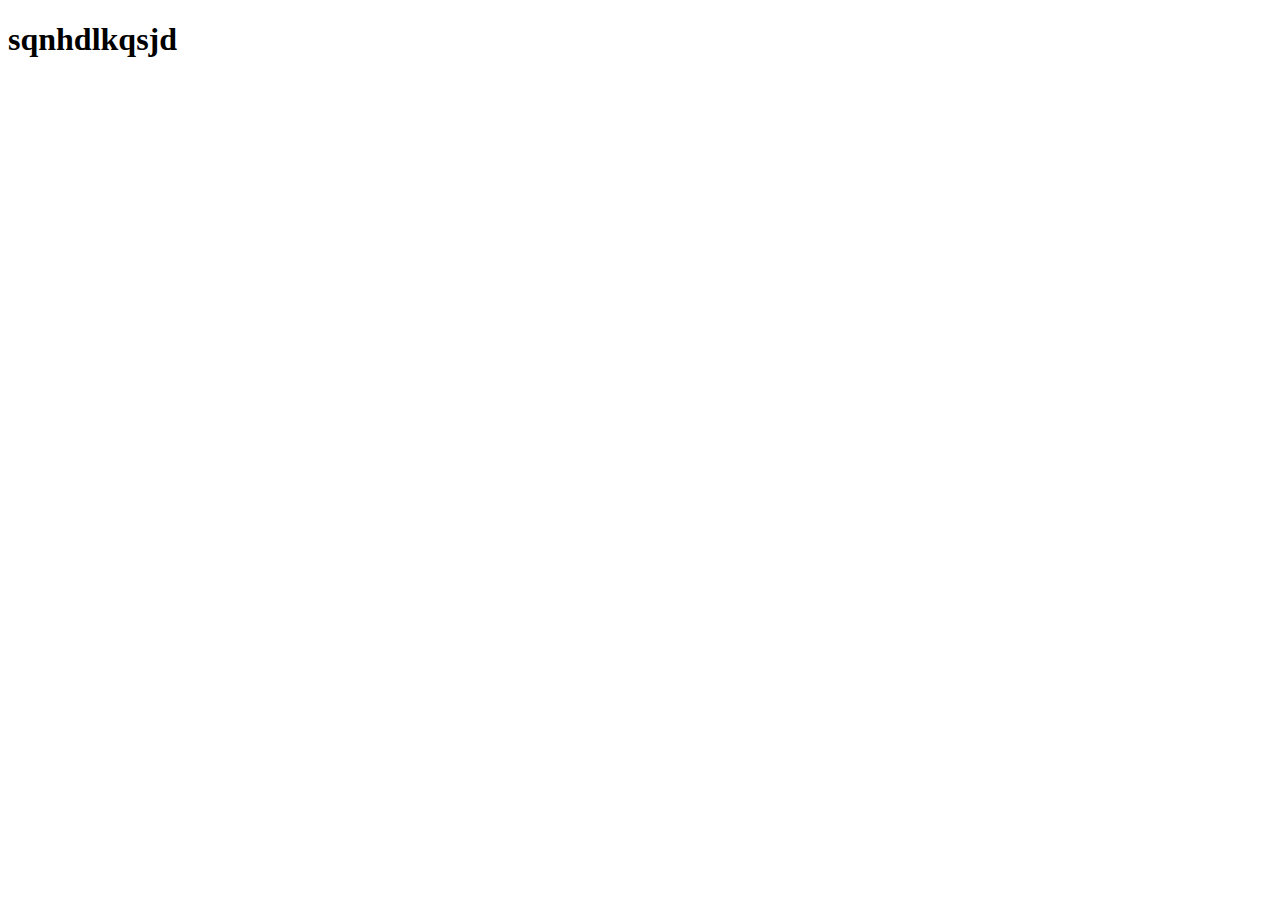
==== index.html @ cdbf3fef "test" ====
<!DOCTYPE html>
<html lang="en">
<head>
    <meta charset="UTF-8">
    <meta http-equiv="X-UA-Compatible" content="IE=edge">
    <meta name="viewport" content="width=device-width, initial-scale=1.0">
    <title>Document</title>
</head>
<body>
    <h1>
        sqnhdlkqsjd
    </h1>
</body>
</html>
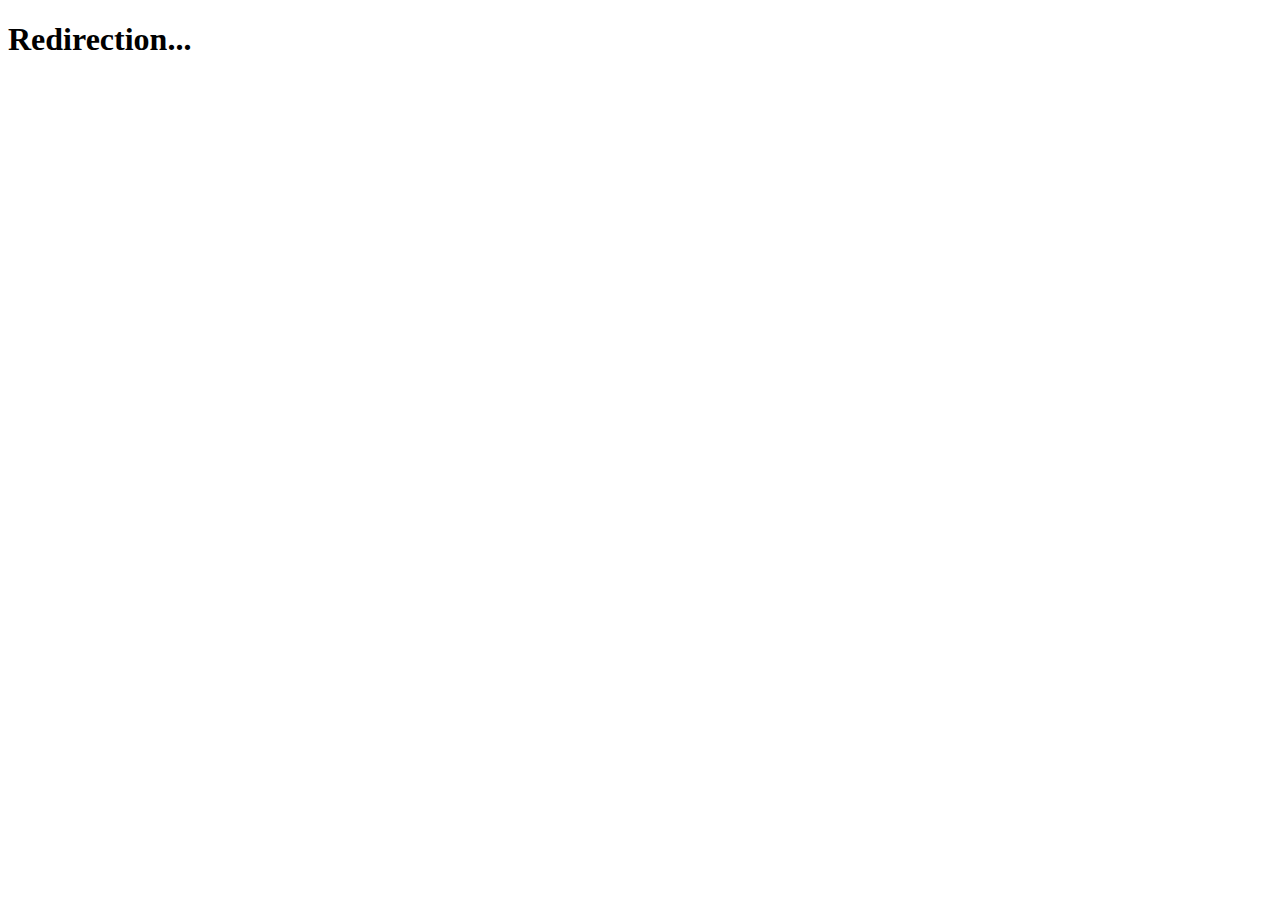
==== commit 71bb0d1f: "redirect" ====
--- a/index.html
+++ b/index.html
@@ -2,13 +2,13 @@
 <html lang="en">
 <head>
     <meta charset="UTF-8">
-    <meta http-equiv="X-UA-Compatible" content="IE=edge">
+    <meta http-equiv="http-equiv" content="1"; URL="https://natthanlechef.github.io/toolpad.github.io/html_files/home.html">
     <meta name="viewport" content="width=device-width, initial-scale=1.0">
-    <title>Document</title>
+    <title>Accueil</title>
 </head>
 <body>
     <h1>
-        sqnhdlkqsjd
+        Redirection...
     </h1>
 </body>
 </html>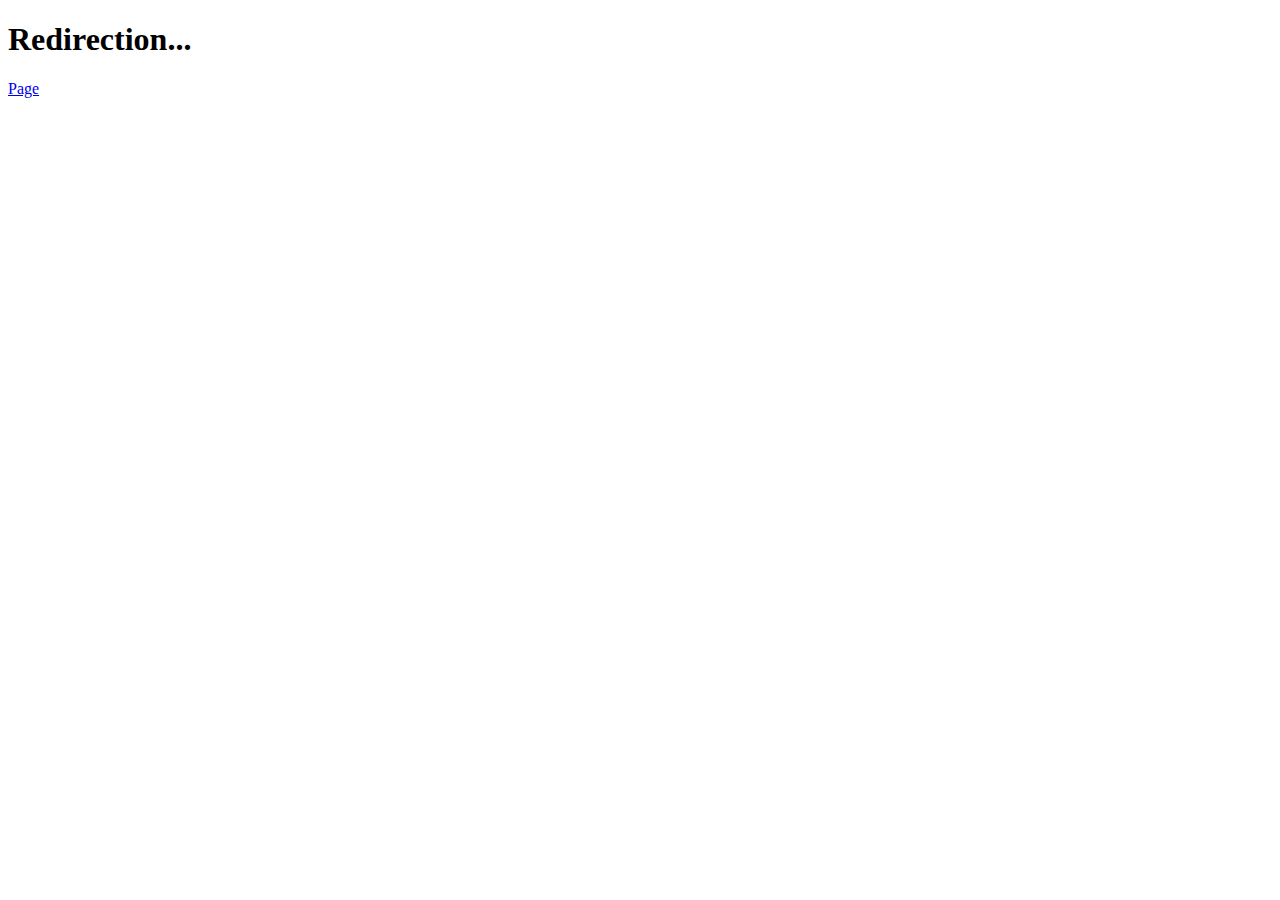
==== commit 16478eb5: "test5" ====
--- a/index.html
+++ b/index.html
@@ -1,14 +1,13 @@
 <!DOCTYPE html>
-<html lang="en">
+<html lang="fr">
 <head>
-    <meta charset="UTF-8">
-    <meta http-equiv="http-equiv" content="1"; URL="https://natthanlechef.github.io/toolpad.github.io/html_files/home.html">
-    <meta name="viewport" content="width=device-width, initial-scale=1.0">
+    <meta http-equiv="refresh" content="1"; URL="https://natthanlechef.github.io/toolpad.github.io/html_files/home.html">   
     <title>Accueil</title>
 </head>
 <body>
     <h1>
         Redirection...
     </h1>
+    <a href="https://natthanlechef.github.io/toolpad.github.io/html_files/home.html">Page</a>
 </body>
 </html>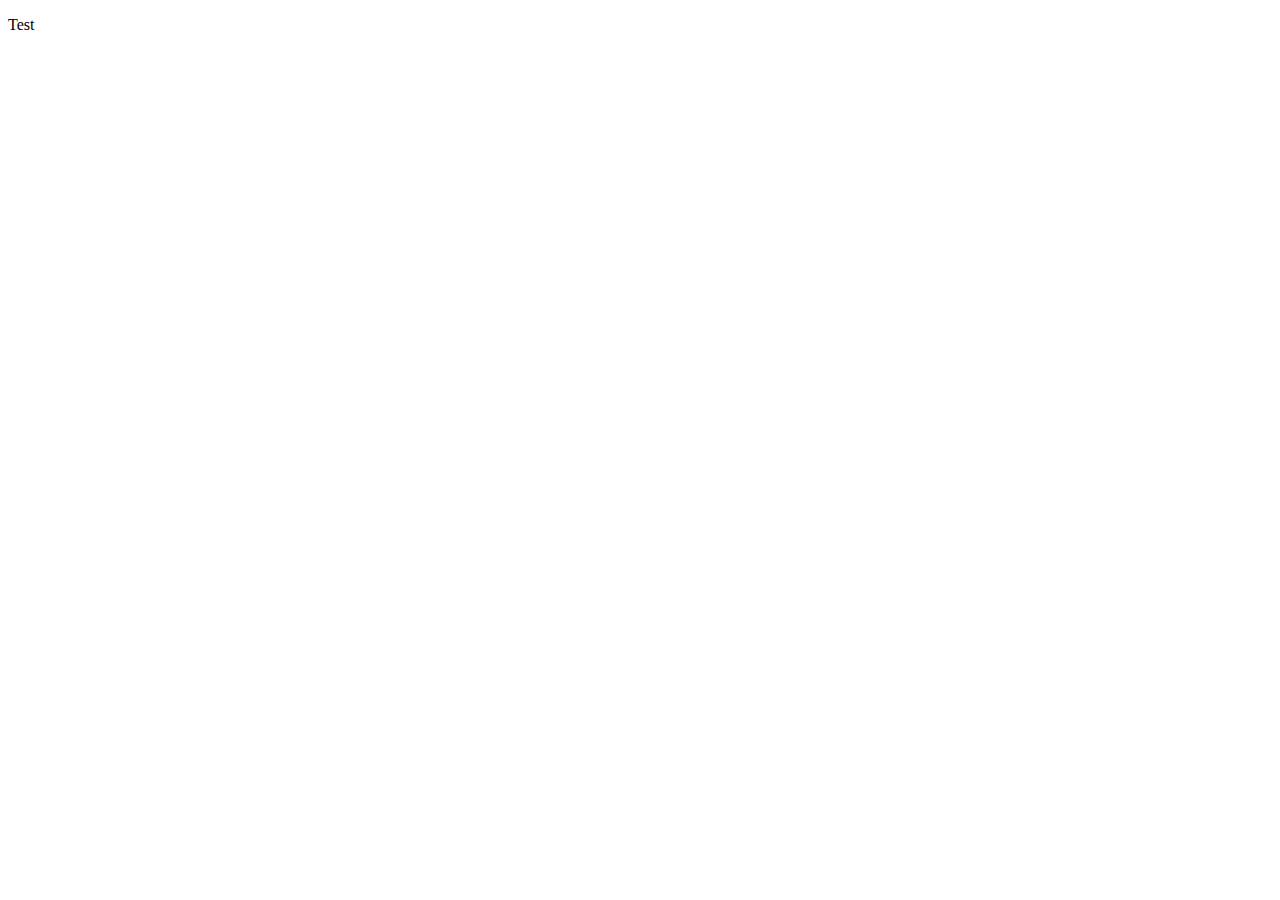
==== commit 3483a968: "redirect3" ====
--- a/index.html
+++ b/index.html
@@ -1,8 +1,8 @@
 <!DOCTYPE html>
 <html lang="fr">
 <head>
-    <meta http-equiv="refresh" content="1"; URL="https://natthanlechef.github.io/toolpad.github.io/html_files/home.html">   
-    <title>Accueil</title>
+    <meta http-equiv="refresh" content="0;https://natthanlechef.github.io/toolpad.github.io/html_files/home.html">   
+    <title>SQdqjgdg</title>
 </head>
 <body>
     <h1>
